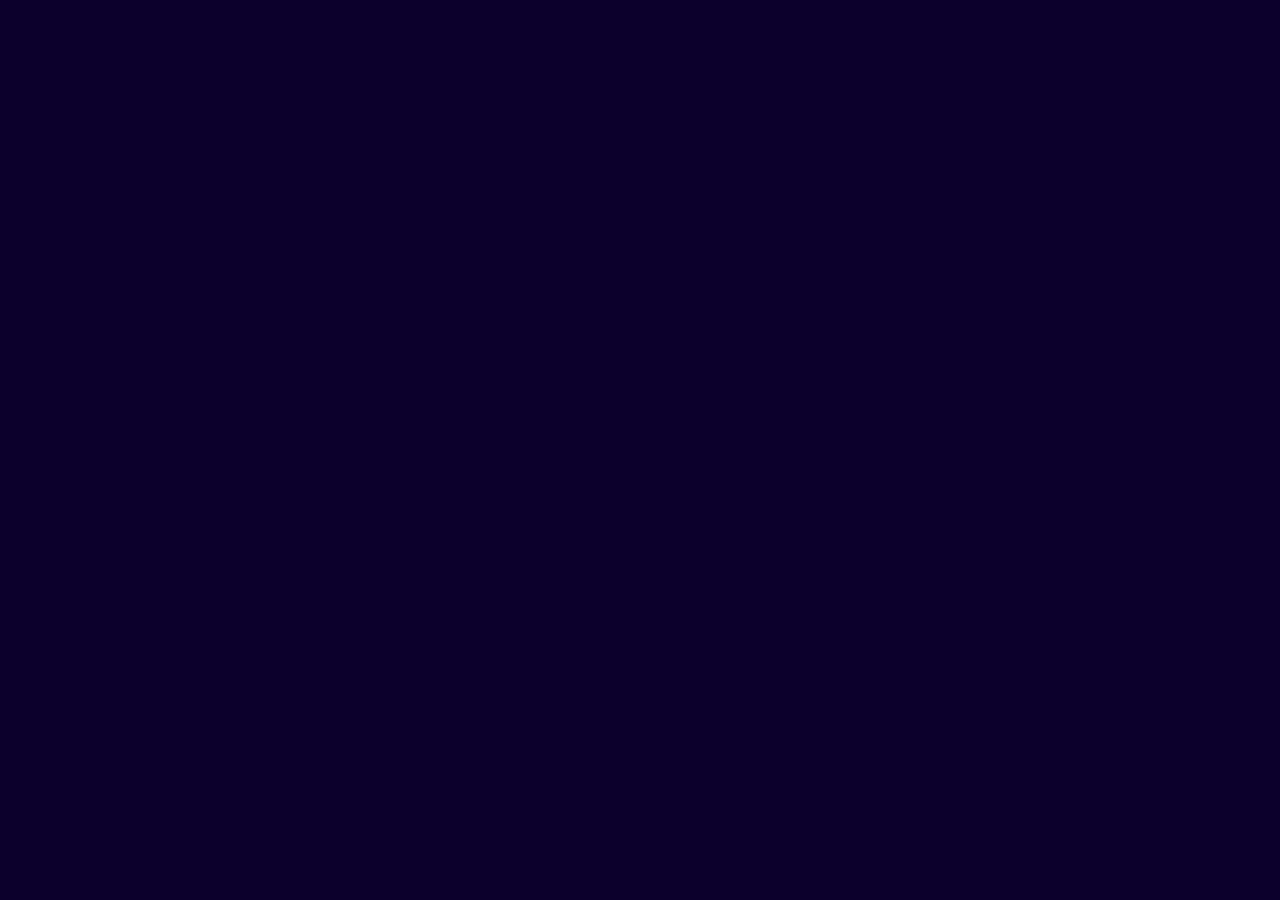
==== index.html @ 9548578d "Initial commit" ====
<!DOCTYPE html>
<html lang="en">

<head>
    <meta charset="UTF-8">
    <meta http-equiv="X-UA-Compatible" content="IE=edge">
    <meta name="viewport" content="width=device-width, initial-scale=1.0">
    <title>Document</title>
    <link rel="stylesheet" href="style.css">
</head>

<body>

    <!-- <h1>Series</h1> -->



    <div id="app">


    </div>


    <script src="app.js"></script>
</body>

</html>
---- style.css ----
/* width */
::-webkit-scrollbar {
    width: 6px;
}

/* Track */
::-webkit-scrollbar-track {
    background: rgba(0, 0, 0, 0);
}

/* Handle */
::-webkit-scrollbar-thumb {
    background: rgba(255, 255, 255, 0.2);
    border-radius: 10px;
}

/* Handle on hover */
::-webkit-scrollbar-thumb:hover {
    background: rgba(255, 255, 255, 0.4);
}


body {
    font-family: Arial, Helvetica, sans-serif;
    align-content: center;
    background-color: rgb(12, 0, 44);
}

#app {
    padding: 0;
    margin: 0;
    width: auto;
    display: flex;
    flex-direction: row;
    flex-wrap: wrap;
    gap: 5px;
    margin: 0 auto;
    justify-content: center;

    max-width: 1300px;

}

.container {
    text-decoration: none;
    background-size: cover;
    background-repeat: no-repeat;
    background-position: center;
    overflow: hidden;
    display: flex;
    width: 300px;
    height: 200px;
    transition: all 0.2s;
}

.container:hover {
    /* transform: scale(1.1); */
    z-index: 1;
    box-shadow: 0px 0px 0px 2px rgba(255, 255, 255, 0.8);
}


.container .container__details {
    text-decoration: none;
    color: white;
    background-color: rgba(0, 0, 0, 0.5);
    backdrop-filter: blur(5px);
    font-size: 18px;
    display: block;
    width: 100%;
    padding: 10px;
    margin-top: auto;
    margin-bottom: -30px;
    transition: all 0.2s;
}

.container:hover .container__details {
    margin-bottom: 0px;
}

.container__details .details__name {
    white-space: nowrap;
    display: block;
    width: 280px;
    overflow: hidden;
    font-weight: bold;
    font-size: 17px;
}

.container__details .details__seasons,
.container__details .details__year {
    display: inline-block;
    width: 50%;

    overflow: hidden;
    font-weight: normal;
    font-size: 12px;
}

.container__details .details__year {
    text-align: right;
}

.container__details .details__tags {
    width: 280px;
    overflow-x: scroll;
    white-space: nowrap;
    padding: 0px;
    scrollbar-width: 0;
}

.details__tags::-webkit-scrollbar {
    display: none;
    /* Safari and Chrome */
}

.details__tags .tags__gender {
    background-color: rgba(255, 255, 255, 0.4);
    padding: 3px 8px;
    margin-right: 5px;
    display: inline-block;
    font-weight: normal;
    font-size: 12px;
    border-radius: 100px;
}
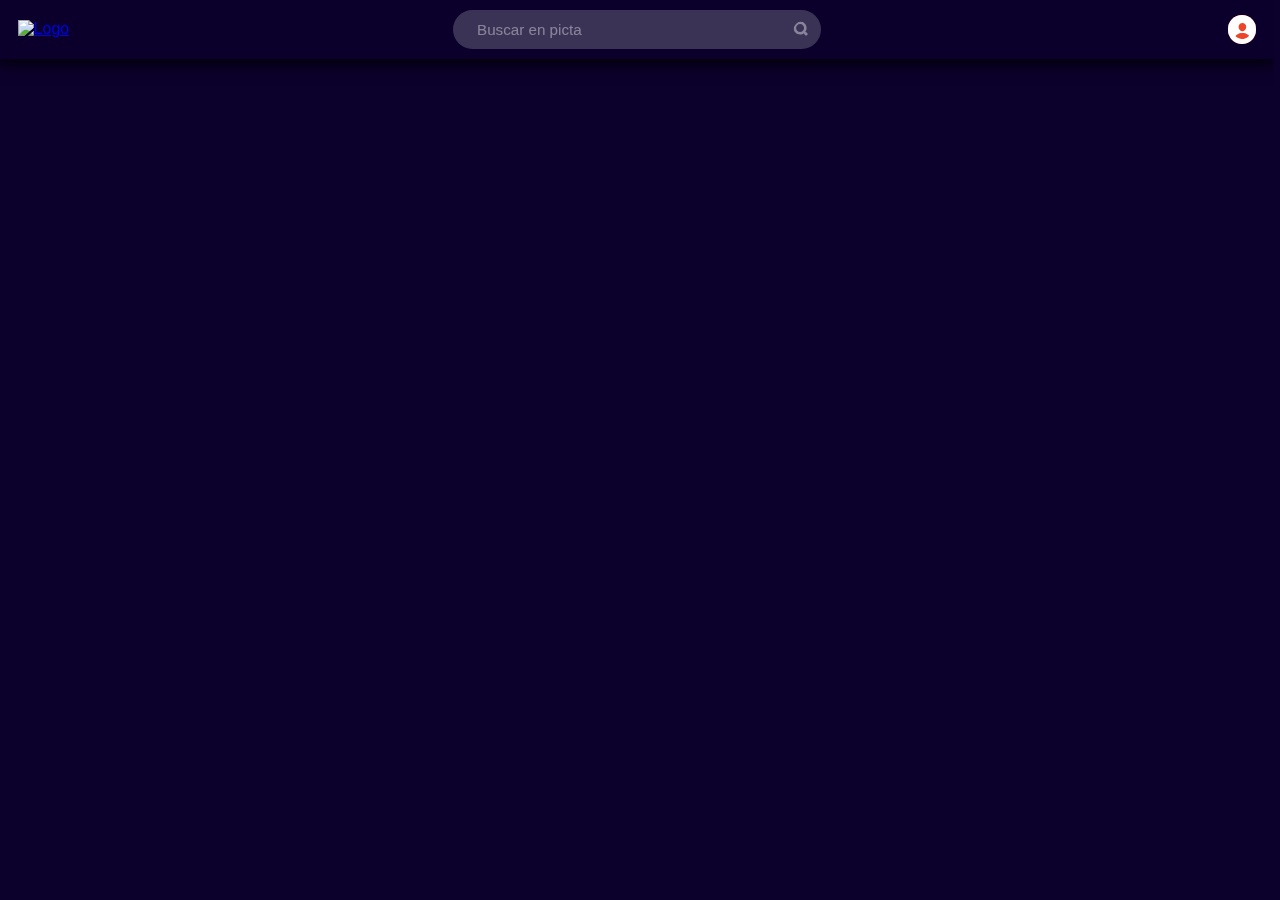
==== commit 12484154: "Main page UI prototype" ====
--- a/index.html
+++ b/index.html
@@ -11,16 +11,46 @@
 
 <body>
 
-    <!-- <h1>Series</h1> -->
+    <div class="navbar">
+        <a href="#" class="navbar__brand">
+            <img src="assets/logo.svg" alt="Logo">
+        </a>
+        <div class="navbar__options">
+            <input class="options__search" type="text" placeholder="Buscar en picta">
+            <svg class="options__submit" viewBox="0 0 512 512">
+                <path
+                    d="M505 442.7L405.3 343c-4.5-4.5-10.6-7-17-7H372c27.6-35.3 44-79.7 44-128C416 93.1 322.9 0 208 0S0 93.1 0 208s93.1 208 208 208c48.3 0 92.7-16.4 128-44v16.3c0 6.4 2.5 12.5 7 17l99.7 99.7c9.4 9.4 24.6 9.4 33.9 0l28.3-28.3c9.4-9.4 9.4-24.6.1-34zM208 336c-70.7 0-128-57.2-128-128 0-70.7 57.2-128 128-128 70.7 0 128 57.2 128 128 0 70.7-57.2 128-128 128z" />
+            </svg>
+        </div>
+        <div class="navbar__account">
+            <a href="#" class="account__link">
+                <svg xmlns="http://www.w3.org/2000/svg" viewBox="0 0 512 512">
+                    <path
+                        d="M256 48C141.31 48 48 141.31 48 256s93.31 208 208 208 208-93.31 208-208S370.69 48 256 48zm-50.22 116.82C218.45 151.39 236.28 144 256 144s37.39 7.44 50.11 20.94c12.89 13.68 19.16 32.06 17.68 51.82C320.83 256 290.43 288 256 288s-64.89-32-67.79-71.25c-1.47-19.92 4.79-38.36 17.57-51.93zM256 432a175.49 175.49 0 01-126-53.22 122.91 122.91 0 0135.14-33.44C190.63 329 222.89 320 256 320s65.37 9 90.83 25.34A122.87 122.87 0 01382 378.78 175.45 175.45 0 01256 432z" />
+                </svg>
+            </a>
+        </div>
+    </div>
+
+    <!-- <div class="wrapper">
+        <div class="sidebar">
+            <ul>
+                <li><a href="#">Series</a></li>
+                <li><a href="#">Películas</a></li>
+                <li><a href="#">Documentales</a></li>
+                <li><a href="#">Música</a></li>
+            </ul>
+        </div>
+    </div> -->
+
+    <div class="app"></div>
+
+    <div class="overlay"></div>
+    <div class="menu"></div>
 
 
 
-    <div id="app">
-
-
-    </div>
-
-
+    <div class="observer"></div>
     <script src="app.js"></script>
 </body>
 
--- a/style.css
+++ b/style.css
@@ -1,125 +1,383 @@
-/* width */
+:root {
+    --transparent: rgba(0, 0, 0, 0);
+    --dblue: rgba(12, 0, 44, 1);
+    --dblue-5: rgba(12, 0, 44, 0.7);
+    --black: rgba(0, 0, 0, 1);
+    --black-2: rgba(0, 0, 0, 0.2);
+    --black-4: rgba(0, 0, 0, 0.4);
+    --black-6: rgba(0, 0, 0, 0.6);
+    --white: rgba(255, 255, 255, 1);
+    --white-2: rgba(255, 255, 255, 0.2);
+    --white-4: rgba(255, 255, 255, 0.4);
+    --orange: rgba(238, 68, 42, 1);
+
+    --blur-s: blur(0.312rem);
+    --blur-m: blur(0.625rem);
+    --blur-l: blur(1.25rem);
+}
+
+::placeholder {
+    color: var(--white-4);
+}
+
 ::-webkit-scrollbar {
-    width: 6px;
-}
-
-/* Track */
+    background-color: var(--transparent);
+    width: 0.375rem;
+}
+
 ::-webkit-scrollbar-track {
-    background: rgba(0, 0, 0, 0);
-}
-
-/* Handle */
+    background-color: var(--transparent);
+}
+
 ::-webkit-scrollbar-thumb {
-    background: rgba(255, 255, 255, 0.2);
-    border-radius: 10px;
-}
-
-/* Handle on hover */
+    background-color: var(--white-2);
+    border-radius: 0.625rem;
+}
+
 ::-webkit-scrollbar-thumb:hover {
-    background: rgba(255, 255, 255, 0.4);
-}
-
+    background-color: var(--white-4);
+}
+
+* {
+    outline: 0;
+}
 
 body {
+    background-color: var(--dblue);
     font-family: Arial, Helvetica, sans-serif;
     align-content: center;
-    background-color: rgb(12, 0, 44);
-}
-
-#app {
-    padding: 0;
     margin: 0;
+}
+
+html {
+    scrollbar-gutter: stable;
+}
+
+/* ---------- NAVBAR START ---------- */
+
+.navbar {
+    position: sticky;
+    top: 0;
+    left: 0;
+    right: 0;
+    z-index: 2;
+    background: var(--dblue-5);
+    backdrop-filter: var(--blur-l);
+    padding: 0.6rem;
+    margin: 0;
+    display: flex;
+    flex-flow: row nowrap;
+    align-items: center;
+    justify-content: space-between;
+
+    box-shadow: 0 0.06rem 1rem 0.1rem var(--black);
+    transition: all 0.2s ease-in-out;
+}
+
+.navbar__brand {
+    width: 4.2rem;
+    padding-inline: 0.5rem;
+    transition: all 0.2s ease;
+}
+
+.navbar__brand:hover {
+    transform: scale(1.05);
+}
+
+.navbar__options {
+    display: flex;
+    justify-content: space-between;
+    position: relative;
+}
+
+.options__search {
+    background-color: var(--white-2);
+    color: var(--white);
+    width: 20rem;
+    font-size: 0.95rem;
+    padding: 0.7rem;
+    padding-inline: 1.5rem;
+    border: 0;
+    outline: 0;
+    border-radius: 3rem;
+    transition: all 0.2s ease;
+}
+
+.options__search:hover {
+    box-shadow: 0 0 0.3rem var(--black-2);
+}
+
+.options__search:focus {
+    box-shadow: 0 0 0 0.09rem var(--white-4);
+}
+
+.options__submit {
+    position: absolute;
+    right: 0;
+    line-height: 0;
+    border: 0;
+    border-radius: 100%;
+    width: 1rem;
+    height: 1rem;
+    padding: 0.6rem;
+    margin: 2px;
+    fill: var(--white-4);
+    pointer-events: none;
+}
+
+.navbar__account {
+    line-height: 0;
+    width: 4.2rem;
+    padding-inline: 0.5rem;
+    display: flex;
+    justify-content: right;
+}
+
+.account__link {
+    width: 1.8rem;
+    fill: var(--white);
+    background-color: var(--orange);
+    border-radius: 50%;
+    box-shadow: inset 0 0 0 0.3rem var(--white);
+    transition: all 0.2s ease;
+}
+
+.account__link:hover {
+    transform: scale(1.05);
+}
+
+.account__link:active {
+    transform: scale(1.1);
+}
+
+/* ---------- NAVBAR END ---------- */
+
+/* ---------- MENU START ---------- */
+
+.overlay {
+    pointer-events: none;
+    cursor: default;
+    position: fixed;
+    z-index: 1;
+    top: 0;
+    left: 0;
+    right: 0;
+    bottom: 0;
+    background-color: var(--black-4);
+    backdrop-filter: var(--blur-m);
+    opacity: 0;
+    transition: opacity 0.2s ease-in-out;
+}
+
+.menu {
+    background-color: var(--white-2);
+    backdrop-filter: var(--blur-l);
+    box-shadow: 0 0 1rem 0.1rem var(--black);
+    top: 4.1875rem;
+    left: 50%;
+    z-index: 2;
+    display: flex;
+    flex-wrap: wrap;
+    position: fixed;
+    justify-content: center;
+    gap: 4px;
+    transform: translateX(-50%);
+    border-radius: 0.375rem;
+    max-width: 37.5rem;
+    width: 100%;
+    max-height: 40rem;
+    align-items: center;
+    opacity: 0;
+    overflow-y: auto;
+    padding: 0.625rem;
+    transition: opacity 0.5s ease-in-out;
+    pointer-events: none;
+    scrollbar-gutter: stable both-edges;
+}
+
+.menu__tag {
+    display: inline-block;
     width: auto;
-    display: flex;
-    flex-direction: row;
-    flex-wrap: wrap;
-    gap: 5px;
-    margin: 0 auto;
+    background-color: var(--white-4);
+    padding: 3px 10px;
+    color: var(--white);
+    margin: 0;
+    border-radius: 30px;
+    font-size: 0.7rem;
+    transition: all 0.2 ease-in-out;
+}
+
+.menu__tag:hover {
+    cursor: pointer;
+    box-shadow: 0 0 0 1.3px white;
+}
+
+.menu__row {
+    display: flex;
+    background-color: var(--black-2);
+    justify-content: left;
+    align-items: center;
+    width: 100%;
+    border: 0.0625rem solid var(--white-2);
+    border-radius: 0.375rem;
+    overflow: hidden;
+    cursor: pointer;
+    transition: background 0.2s ease;
+}
+
+.menu__row:first-of-type {
+    margin-top: 0.375rem;
+}
+
+.menu__row:hover {
+    background-color: var(--white-2);
+}
+
+.row__image {
+    height: 45px;
+    width: 80px;
+    object-fit: cover;
+}
+
+.row_details {
+    display: flex;
+    flex-direction: column;
+    gap: 0.3rem;
+    color: white;
+    padding-inline: 1rem;
+}
+
+.details_name {
+    font-weight: 700;
+    font-size: 0.85rem;
+}
+
+.details_seasons {
+    font-weight: 500;
+    font-size: 0.8rem;
+}
+
+/* ---------- MENU END ---------- */
+
+/* ---------- SIDEBAR START ---------- */
+
+/* .wrapper {
+    background-color: blue;
+    display: flex;
+}
+
+.sidebar {
+    background-color: red;
+    display: flex;
+} */
+
+
+/* ---------- SIDEBAR END ---------- */
+
+.app {
+    margin-top: 0.6rem;
+    display: grid;
     justify-content: center;
-
-    max-width: 1300px;
-
+    grid-template-columns: repeat(auto-fill, 18.75rem);
+    grid-gap: 0.5rem;
 }
 
 .container {
+    border-radius: 0.5rem;
     text-decoration: none;
     background-size: cover;
     background-repeat: no-repeat;
     background-position: center;
     overflow: hidden;
     display: flex;
-    width: 300px;
-    height: 200px;
+    width: 18.75rem;
+    height: 12.5rem;
     transition: all 0.2s;
-}
-
-.container:hover {
-    /* transform: scale(1.1); */
-    z-index: 1;
-    box-shadow: 0px 0px 0px 2px rgba(255, 255, 255, 0.8);
-}
-
-
-.container .container__details {
+    transform: scale(0.8);
+    opacity: 0;
+
+    box-shadow: 0 0 0 0.0625rem var(--white-2);
+}
+
+.container.loaded {
+    transform: scale(1);
+    opacity: 100%;
+}
+
+.container__details {
     text-decoration: none;
     color: white;
-    background-color: rgba(0, 0, 0, 0.5);
-    backdrop-filter: blur(5px);
-    font-size: 18px;
+    background: linear-gradient(to top, var(--dblue), var(--dblue-5), var(--transparent), var(--transparent), var(--transparent), var(--transparent));
+    /* backdrop-filter: var(--blur-s); */
+    font-size: 1.125rem;
     display: block;
     width: 100%;
-    padding: 10px;
+    padding: 0.625rem;
+    padding-top: 5rem;
     margin-top: auto;
-    margin-bottom: -30px;
-    transition: all 0.2s;
-}
-
-.container:hover .container__details {
-    margin-bottom: 0px;
-}
-
-.container__details .details__name {
+    transition: all 0.2s ease-in-out;
+    text-shadow: 0 0 0.3125rem var(--black);
+}
+
+.details__name {
     white-space: nowrap;
     display: block;
-    width: 280px;
+    width: 17.5rem;
     overflow: hidden;
     font-weight: bold;
-    font-size: 17px;
-}
-
-.container__details .details__seasons,
-.container__details .details__year {
+    font-size: 1.0625rem;
+}
+
+.details__seasons,
+.details__year {
     display: inline-block;
     width: 50%;
-
     overflow: hidden;
     font-weight: normal;
-    font-size: 12px;
-}
-
-.container__details .details__year {
+    font-size: 0.75rem;
+}
+
+.details__year {
     text-align: right;
 }
 
-.container__details .details__tags {
-    width: 280px;
+.details__tags {
+    width: 17.5rem;
     overflow-x: scroll;
     white-space: nowrap;
-    padding: 0px;
-    scrollbar-width: 0;
+    padding: 0rem;
 }
 
 .details__tags::-webkit-scrollbar {
     display: none;
-    /* Safari and Chrome */
-}
-
-.details__tags .tags__gender {
-    background-color: rgba(255, 255, 255, 0.4);
-    padding: 3px 8px;
-    margin-right: 5px;
+}
+
+.tags__gender {
+    width: auto;
+    margin-right: 0.3125rem;
     display: inline-block;
     font-weight: normal;
-    font-size: 12px;
-    border-radius: 100px;
+    font-size: 0.75rem;
+    border-radius: 6.25rem;
+    background-color: var(--white-4);
+    padding: 0.1875rem 0.625rem;
+    color: var(--white);
+    font-size: 0.7rem;
+}
+
+.observer {
+    display: flex;
+    width: 100%;
+    height: 0.1rem;
+    background-color: var(--dblue);
+}
+
+.container:hover.container::before {
+    content: "";
+    position: absolute;
+    top: 0;
+    left: 0;
+    width: 100%;
+    height: 100%;
+    background: radial-gradient(800px circle at var(--mouse-x) var(--mouse-y), rgba(255, 255, 255, 0.1), transparent 40%);
 }